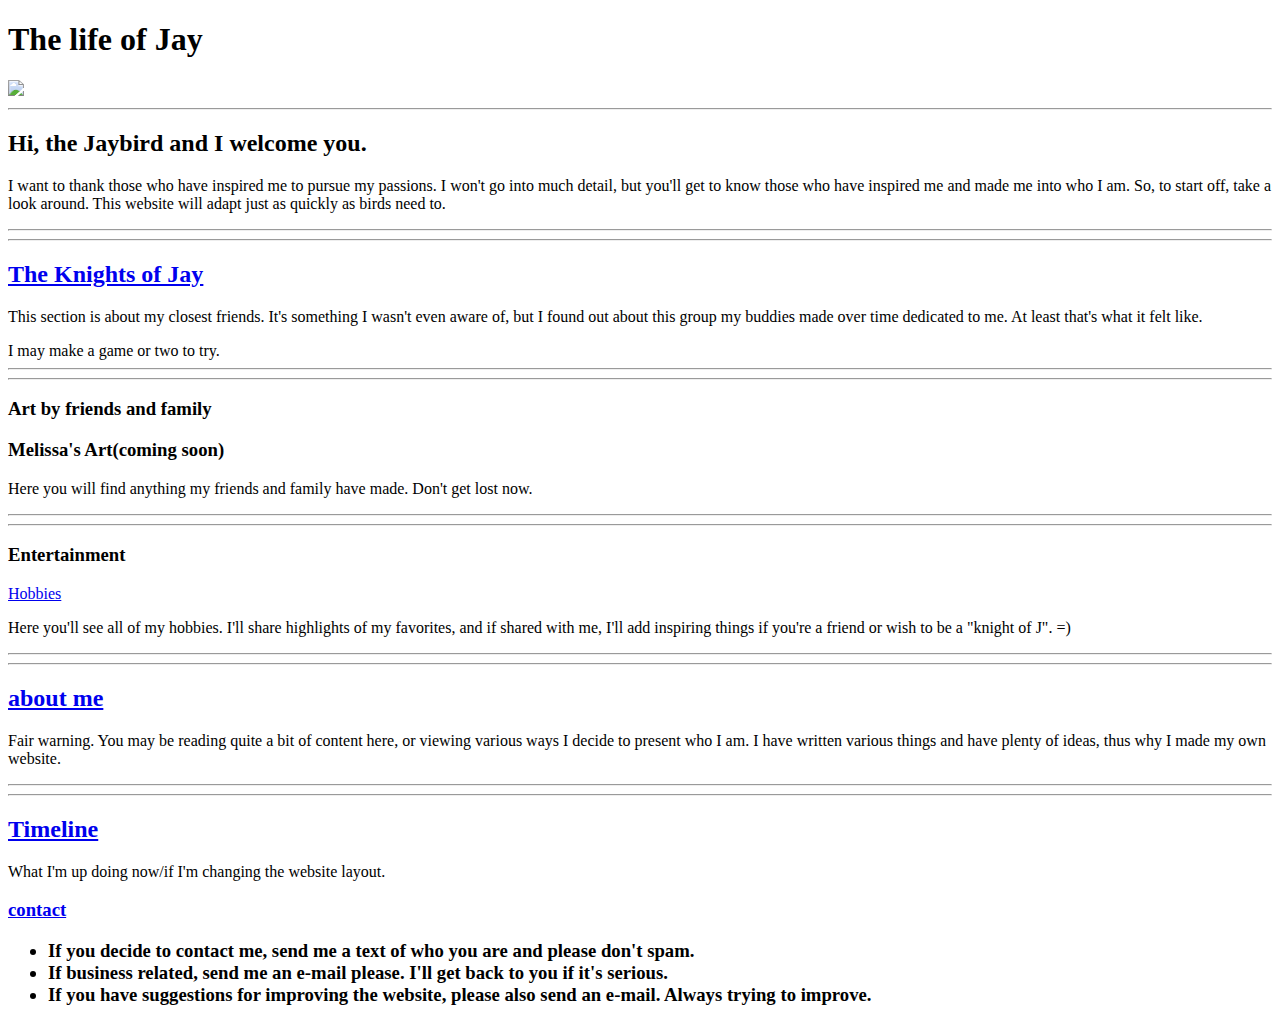
==== index.html @ 910b9a22 "Update index.html" ====
<!-- TODO 1: Create the HTML Boilerplate -->
<!DOCTYPE html>
<html lang="en">
<head>
    <meta charset="UTF-8">
    <meta name="viewport" content="width=device-width, initial-scale=1.0">
    <title>The Knights of Jay</title>
<h1>The life of Jay</h1>
<img src="../assets/images/Jay bird.jpg"/>
<hr/>
<h2>Hi, the Jaybird and I welcome you. </h2>
<p>I want to thank those who have inspired me to pursue my passions. I won't go into much detail, but you'll get to know those who have inspired me and made me into who I am. So, to start off, take a look around. This website will adapt just as quickly as birds need to.</p>
<hr>
<hr>
<h2><a href="../4.3 HTML Porfolio Project/public/Knights of Jay.html">The Knights of Jay</a></h2>
<p>This section is about my closest friends. It's something I wasn't even aware of, but I found out about this group my buddies made over time dedicated to me. At least that's what it felt like.</p>
I may make a game or two to try.
<hr>
<hr>
<h3>Art by friends and family</h3>
<h3>Melissa's Art(coming soon)</a></h3>
<p>Here you will find anything my friends and family have made. Don't get lost now.</p>
<hr>
<hr>
<h3>Entertainment</h3>
<a href="../4.3 HTML Porfolio Project/public/My hobbies.html">Hobbies</a>
<p>Here you'll see all of my hobbies. I'll share highlights of my favorites, and if shared with me, I'll add inspiring things if you're a friend or wish to be a "knight of J". =)</p>
<hr>
<hr>
<h2><a href="../4.3 HTML Porfolio Project/public/about.html">about me</a></h2>
<p>Fair warning. You may be reading quite a bit of content here, or viewing various ways I decide to present who I am. I have written various things and have plenty of ideas, thus why I made my own website.</p>
<hr>
<hr>
<h2><a href="../4.3 HTML Porfolio Project/public/Status page.html">Timeline</a></h2>
<p>What I'm up doing now/if I'm changing the website layout.</p>
<h3><a href="../4.3 HTML Porfolio Project/public/contact.html">contact</a>
    <ul>
        <li>If you decide to contact me, send me a text of who you are and please don't spam.</li>
        <li>If business related, send me an e-mail please. I'll get back to you if it's serious.</li>
        <li>If you have suggestions for improving the website, please also send an e-mail. Always trying to improve.</li>
    </ul>
</h3>

    

    
    </body>
</html>
<!-- TODO 2: Find Waldo 2 -->

<!-- TODO 3: Take screenshots of your project previews and add the images to the images folder -->

<!-- TODO 4: Add titles/subtitles etc. -->

<!-- TODO 5: Add a link to the project pages -->

<!-- TODO 6: Add images to show the project previews
HINT for TODO 6: You can use the height attribute set to 200 to make the image smaller:
https://developer.mozilla.org/en-US/docs/Web/HTML/Element/img#attr-height -->

<!-- TODO 7: Add the Contact Me and About Me page links -->
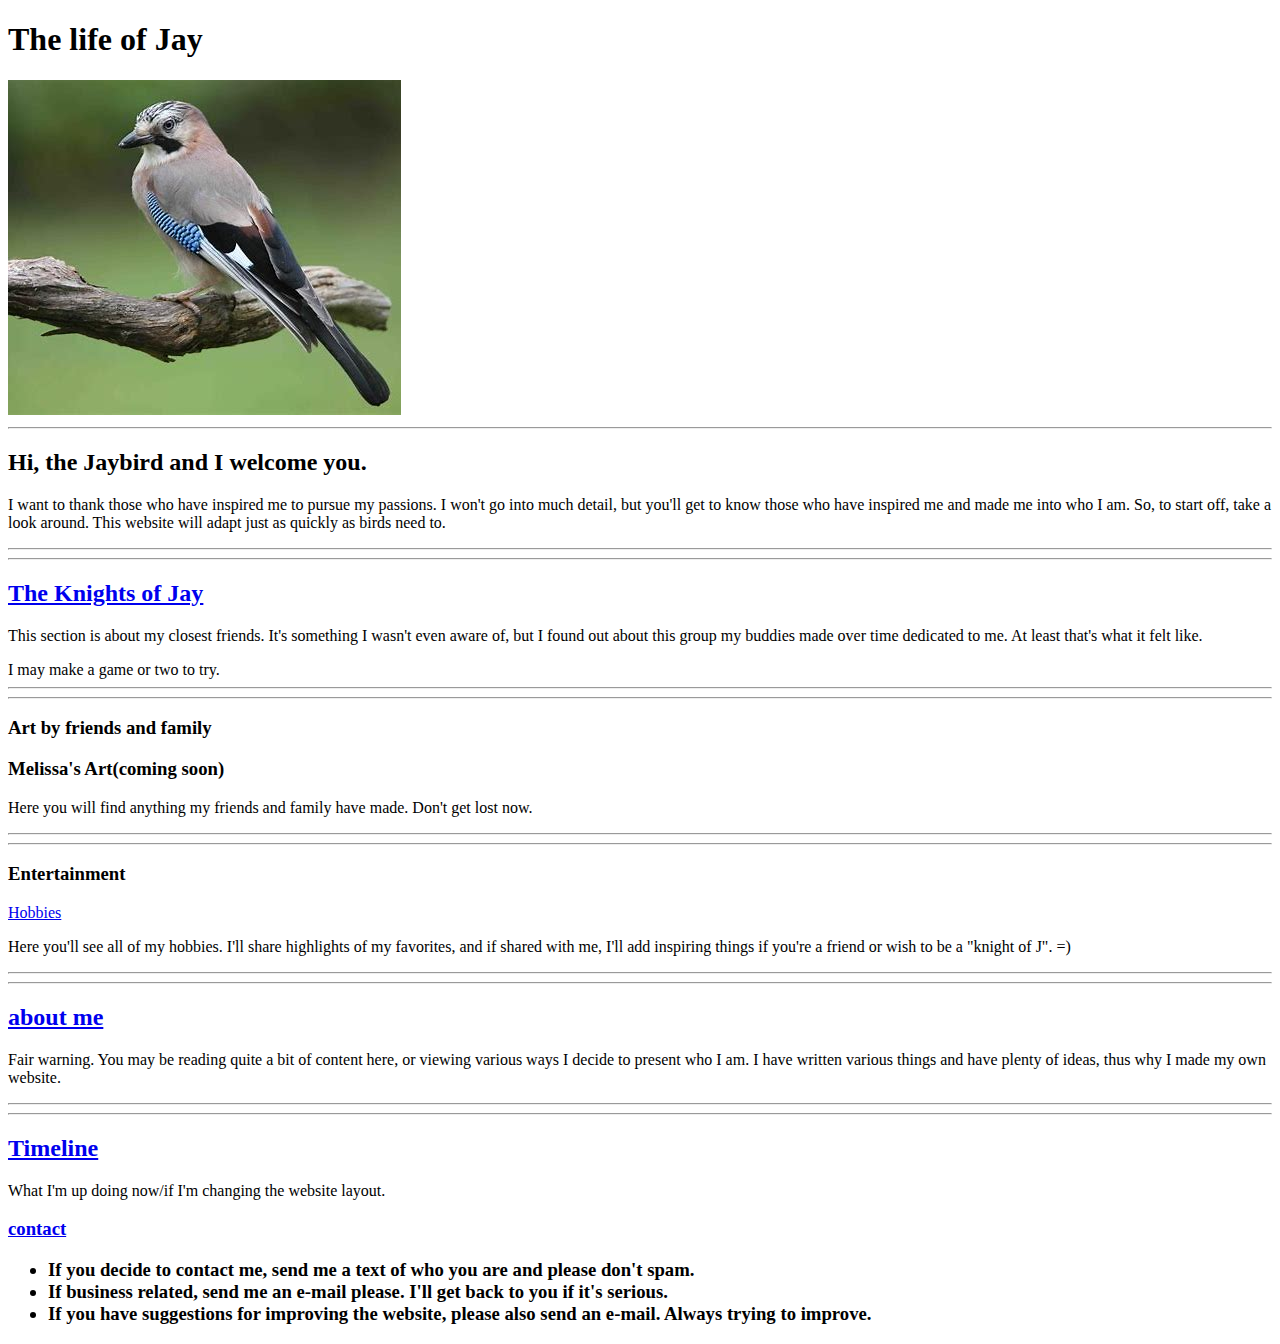
==== commit 6f850db0: "Update index.html" ====
--- a/index.html
+++ b/index.html
@@ -6,13 +6,13 @@
     <meta name="viewport" content="width=device-width, initial-scale=1.0">
     <title>The Knights of Jay</title>
 <h1>The life of Jay</h1>
-<img src="../assets/images/Jay bird.jpg"/>
+<img src="../assets/images/Jaybird.jpg"/>
 <hr/>
 <h2>Hi, the Jaybird and I welcome you. </h2>
 <p>I want to thank those who have inspired me to pursue my passions. I won't go into much detail, but you'll get to know those who have inspired me and made me into who I am. So, to start off, take a look around. This website will adapt just as quickly as birds need to.</p>
 <hr>
 <hr>
-<h2><a href="../4.3 HTML Porfolio Project/public/Knights of Jay.html">The Knights of Jay</a></h2>
+<h2><a href="../public/Knights of Jay.html">The Knights of Jay</a></h2>
 <p>This section is about my closest friends. It's something I wasn't even aware of, but I found out about this group my buddies made over time dedicated to me. At least that's what it felt like.</p>
 I may make a game or two to try.
 <hr>
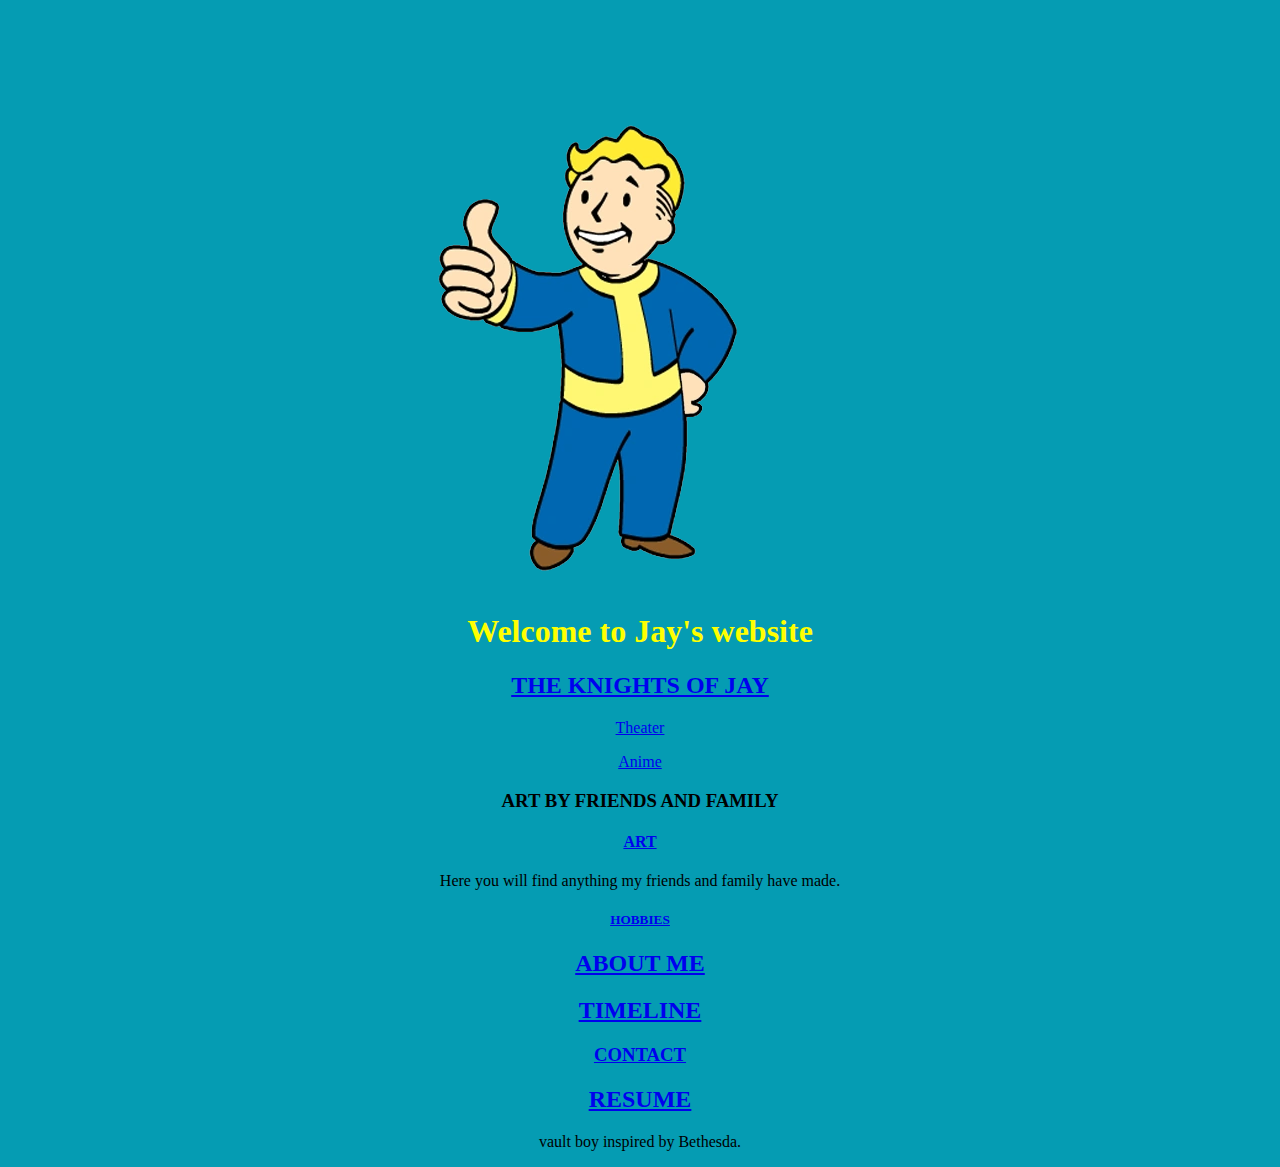
==== commit 7ae0cd77: "Add files via upload" ====
--- a/index.html
+++ b/index.html
@@ -2,47 +2,49 @@
 <!DOCTYPE html>
 <html lang="en">
 <head>
+    <link href="./movietheater.css"></link>
+    <style>
+        h1{
+            color:yellow;
+        }
+        img{
+            position:relative;
+            margin-top: 100px;
+            margin-left:25%;
+        }
+        p{
+            text-align: center;
+        }
+    
+    </style>
+    <link rel="stylesheet" href="./assets/images/style.css">
     <meta charset="UTF-8">
     <meta name="viewport" content="width=device-width, initial-scale=1.0">
-    <title>The Knights of Jay</title>
-<h1>The life of Jay</h1>
-<img src="../assets/images/Jaybird.jpg"/>
-<hr/>
-<h2>Hi, the Jaybird and I welcome you. </h2>
-<p>I want to thank those who have inspired me to pursue my passions. I won't go into much detail, but you'll get to know those who have inspired me and made me into who I am. So, to start off, take a look around. This website will adapt just as quickly as birds need to.</p>
-<hr>
-<hr>
-<h2><a href="../public/Knights of Jay.html">The Knights of Jay</a></h2>
-<p>This section is about my closest friends. It's something I wasn't even aware of, but I found out about this group my buddies made over time dedicated to me. At least that's what it felt like.</p>
-I may make a game or two to try.
-<hr>
-<hr>
+    <div>
+    <title>The Knights of Jay</title></div>
+    <link rel="stylesheet" href="./assets/images/style.css"/>
+<img id="bird" src="assets/images/Vault boy.webp">
+<h1>Welcome to Jay's website</br></h1>
+<p></p>
+
+<h2><a href="public/Knights of Jay.html">The Knights of Jay</a></h2>
+<div>
+<p><a href="./Movies.html"/a>Theater</p>
+</div>
+<div>
+<p><a href="./anime.html"/a>Anime</a></p>
+</div>
 <h3>Art by friends and family</h3>
-<h3>Melissa's Art(coming soon)</a></h3>
-<p>Here you will find anything my friends and family have made. Don't get lost now.</p>
-<hr>
-<hr>
-<h3>Entertainment</h3>
-<a href="../4.3 HTML Porfolio Project/public/My hobbies.html">Hobbies</a>
-<p>Here you'll see all of my hobbies. I'll share highlights of my favorites, and if shared with me, I'll add inspiring things if you're a friend or wish to be a "knight of J". =)</p>
-<hr>
-<hr>
-<h2><a href="../4.3 HTML Porfolio Project/public/about.html">about me</a></h2>
-<p>Fair warning. You may be reading quite a bit of content here, or viewing various ways I decide to present who I am. I have written various things and have plenty of ideas, thus why I made my own website.</p>
-<hr>
-<hr>
-<h2><a href="../4.3 HTML Porfolio Project/public/Status page.html">Timeline</a></h2>
-<p>What I'm up doing now/if I'm changing the website layout.</p>
-<h3><a href="../4.3 HTML Porfolio Project/public/contact.html">contact</a>
-    <ul>
-        <li>If you decide to contact me, send me a text of who you are and please don't spam.</li>
-        <li>If business related, send me an e-mail please. I'll get back to you if it's serious.</li>
-        <li>If you have suggestions for improving the website, please also send an e-mail. Always trying to improve.</li>
-    </ul>
-</h3>
+<h4><a href="./art.html">Art</a></h4>
+<p>Here you will find anything my friends and family have made.</p>
+<h5><a href="public/My hobbies.html">Hobbies</a></h5>
+<h2><a href="public/about.html">about me</a></h2>
+<h2><a href="public/Status page.html">Timeline</a></h2>
+<h3><a href="public/contact.html">contact</a></h3>
+    <h2><a href="Resume.html">Resume</a></h2>
+    <p>vault boy inspired by Bethesda.</p>
 
     
-
     
     </body>
 </html>
@@ -58,4 +60,4 @@
 HINT for TODO 6: You can use the height attribute set to 200 to make the image smaller:
 https://developer.mozilla.org/en-US/docs/Web/HTML/Element/img#attr-height -->
 
-<!-- TODO 7: Add the Contact Me and About Me page links -->
+<!-- TODO 7: Add the Contact Me and About Me page links -->--- a/assets/images/style.css
+++ b/assets/images/style.css
@@ -0,0 +1,22 @@
+*{
+    background-color:#059CB3
+}
+h1{
+    text-align: center;
+}
+h2, h3, h4, h5{
+    color:black;
+    text-align: center;
+    text-transform: uppercase;
+}
+h5{
+    text-align: center;
+    color:rgb(38, 21, 114)
+}
+p{
+    text-align: center;
+}
+h3 > li.p{
+    text-align: center;
+}
+}--- a/assets/images/style.css
+++ b/assets/images/style.css
@@ -0,0 +1,22 @@
+*{
+    background-color:#059CB3
+}
+h1{
+    text-align: center;
+}
+h2, h3, h4, h5{
+    color:black;
+    text-align: center;
+    text-transform: uppercase;
+}
+h5{
+    text-align: center;
+    color:rgb(38, 21, 114)
+}
+p{
+    text-align: center;
+}
+h3 > li.p{
+    text-align: center;
+}
+}